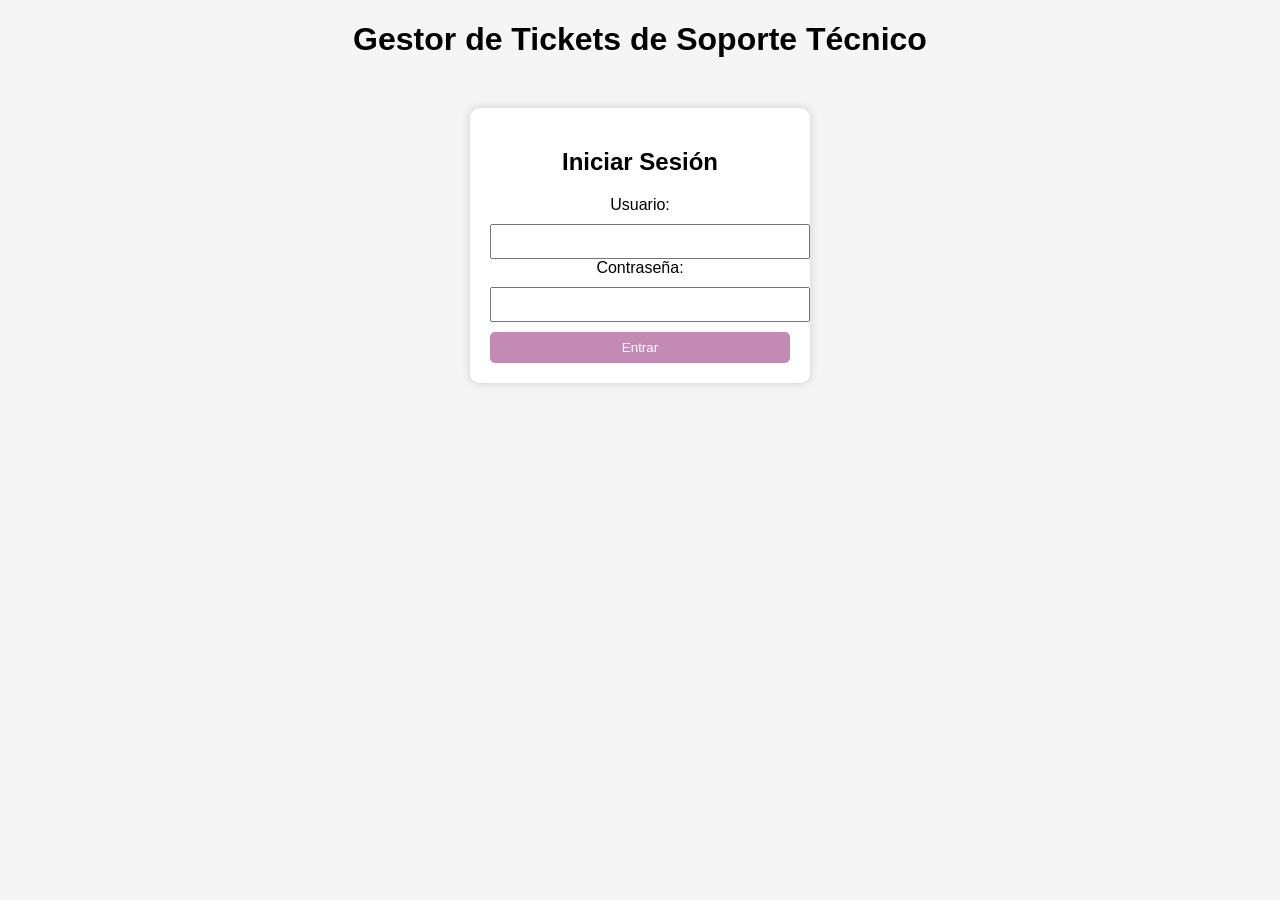
==== index.html @ 3a011e6d "Add: formulario de login" ====
<!DOCTYPE html>
<html lang="es">
<head>
  <meta charset="UTF-8">
  <title>Gestor de Tickets - Login</title>
  <link rel="stylesheet" href="style.css">
</head>
<body>
  <h1>Gestor de Tickets de Soporte Técnico</h1>
  <div class="login-container">
    <h2>Iniciar Sesión</h2>
    <form id="loginForm">
      <label>Usuario:</label>
      <input type="text" id="user" required>
      <label>Contraseña:</label>
      <input type="password" id="pass" required>
      <button type="submit">Entrar</button>
    </form>
  </div>
  <script src="script.js"></script>
</body>
</html>
---- style.css ----
body {
  font-family: Arial, sans-serif;
  background: #f5f5f5;
  text-align: center;
  margin: 0;
  padding: 0;
}

.login-container, .tickets-container {
  background: #fff;
  width: 300px;
  margin: 50px auto;
  padding: 20px;
  border-radius: 10px;
  box-shadow: 0 0 10px #ccc;
}

input, button, textarea {
  width: 100%;
  padding: 8px;
  margin-top: 10px;
}

button {
  background: #C38AB3;
  color: #fff;
  border: none;
  border-radius: 5px;
}
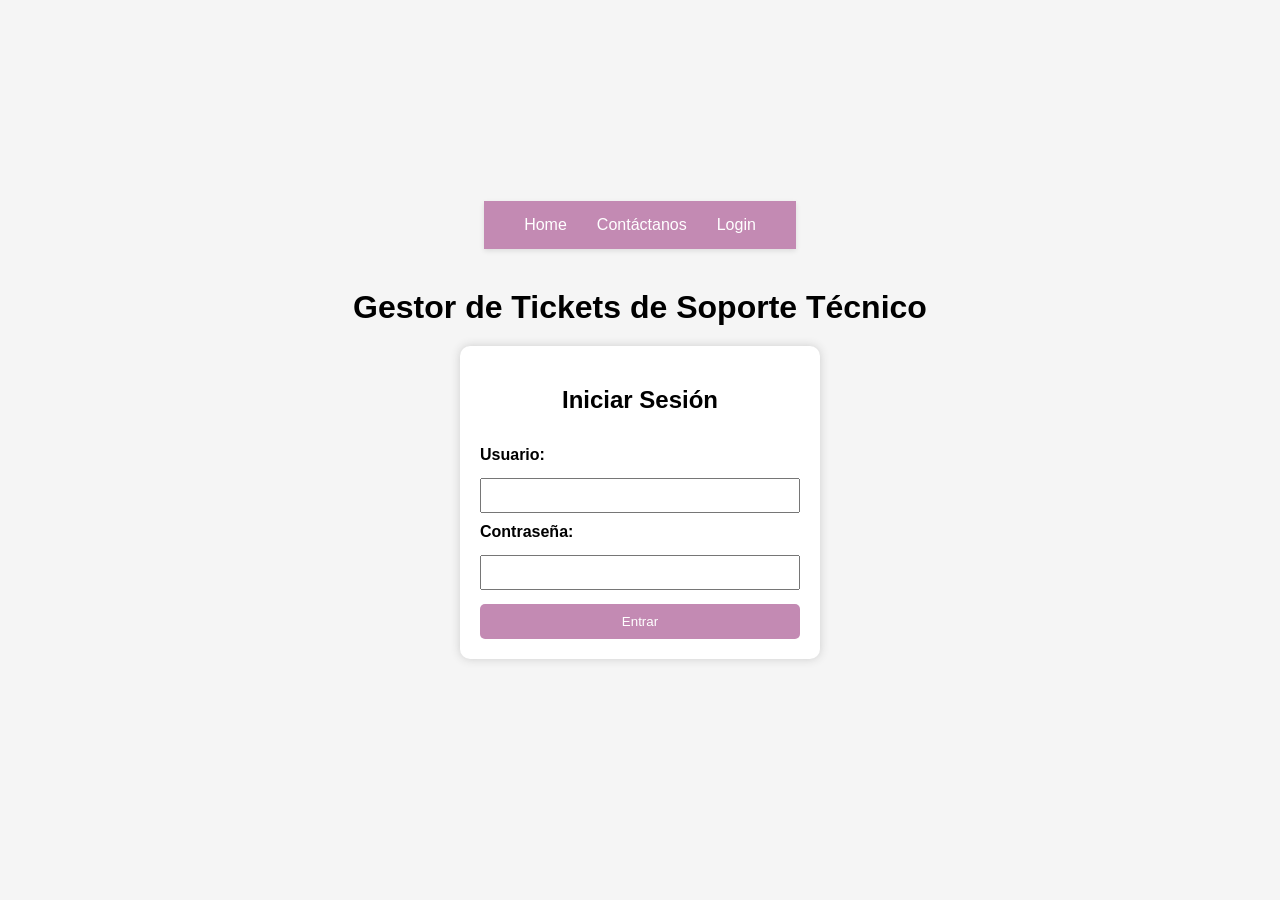
==== commit 85ddbe12: "Se agregaron estilos y un navbar" ====
--- a/index.html
+++ b/index.html
@@ -6,6 +6,13 @@
   <link rel="stylesheet" href="style.css">
 </head>
 <body>
+  <nav class="navbar">
+    <ul class="nav-links">
+      <li><a href="#">Home</a></li>
+      <li><a href="#">Contáctanos</a></li>
+      <li><a href="#">Login</a></li>
+    </ul>
+  </nav>
   <h1>Gestor de Tickets de Soporte Técnico</h1>
   <div class="login-container">
     <h2>Iniciar Sesión</h2>
--- a/style.css
+++ b/style.css
@@ -1,24 +1,86 @@
-body {
-  font-family: Arial, sans-serif;
-  background: #f5f5f5;
-  text-align: center;
+/* ====== NAVBAR ====== */
+.navbar {
+  display: flex;
+  justify-content: space-between;
+  align-items: center;
+  background: #C38AB3;
+  padding: 15px 40px;
+  color: #fff;
+  box-shadow: 0 2px 5px rgba(0,0,0,0.1);
+}
+
+.navbar .logo {
+  font-size: 1.3em;
+  font-weight: bold;
+}
+
+.navbar .nav-links {
+  list-style: none;
+  display: flex;
+  gap: 30px;
   margin: 0;
   padding: 0;
 }
 
-.login-container, .tickets-container {
+.navbar .nav-links li a {
+  text-decoration: none;
+  color: #fff;
+  font-weight: 500;
+  transition: color 0.3s ease;
+}
+
+.navbar .nav-links li a:hover {
+  color: #fce4ec;
+}
+
+/* ====== CUERPO Y LOGIN ====== */
+body {
+  display: flex;
+  flex-direction: column;
+  justify-content: center;
+  align-items: center;
+  min-height: 100vh;
+  font-family: Arial, sans-serif;
+  background: #f5f5f5;
+  margin: 0;
+  text-align: center;
+}
+
+/* evita que el body se estire por el nav */
+h1 {
+  margin: 40px 0 20px;
+}
+
+.login-container,.tickets-container {
+  display: flex;
+  flex-direction: column;
+  gap: 12px;
   background: #fff;
-  width: 300px;
-  margin: 50px auto;
+  width: 320px;
   padding: 20px;
   border-radius: 10px;
   box-shadow: 0 0 10px #ccc;
+  margin-bottom: 40px;
+}
+
+#loginForm {
+  display: flex;
+  flex-direction: column;
+  gap: 10px;
+  width: 100%;
+  align-items: center;
+}
+
+#loginForm label {
+  align-self: flex-start;
+  font-weight: 600;
 }
 
 input, button, textarea {
   width: 100%;
   padding: 8px;
-  margin-top: 10px;
+  margin-top: 4px;
+  box-sizing: border-box;
 }
 
 button {
@@ -26,4 +88,10 @@
   color: #fff;
   border: none;
   border-radius: 5px;
+  padding: 10px;
+  cursor: pointer;
 }
+
+button:hover {
+  background: #b46aa2;
+}
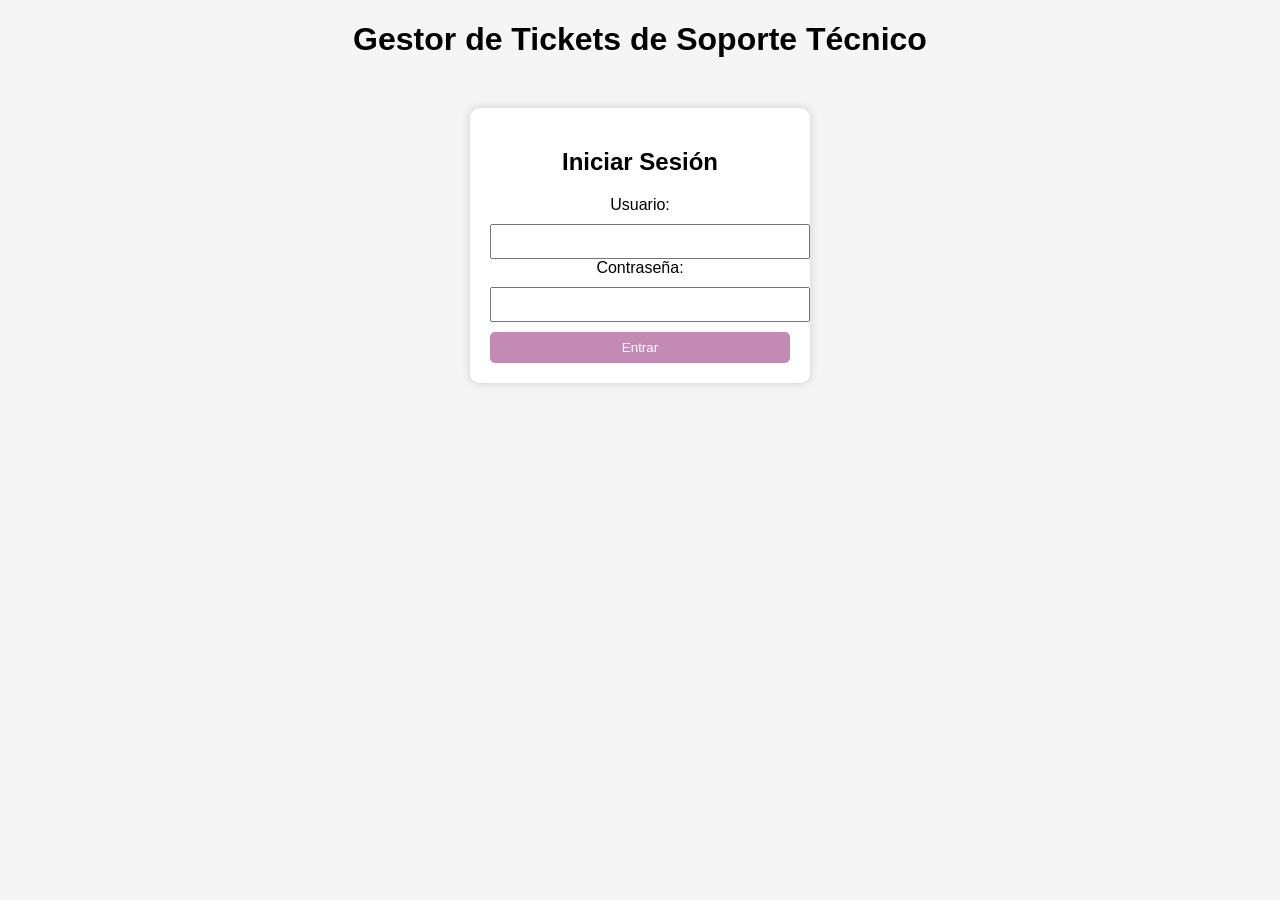
==== commit 9de1b2bb: "Merge pull request #1 from k1ber8/feature/login Add: formulario de login" ====
--- a/index.html
+++ b/index.html
@@ -6,13 +6,6 @@
   <link rel="stylesheet" href="style.css">
 </head>
 <body>
-  <nav class="navbar">
-    <ul class="nav-links">
-      <li><a href="#">Home</a></li>
-      <li><a href="#">Contáctanos</a></li>
-      <li><a href="#">Login</a></li>
-    </ul>
-  </nav>
   <h1>Gestor de Tickets de Soporte Técnico</h1>
   <div class="login-container">
     <h2>Iniciar Sesión</h2>
--- a/style.css
+++ b/style.css
@@ -1,86 +1,24 @@
-/* ====== NAVBAR ====== */
-.navbar {
-  display: flex;
-  justify-content: space-between;
-  align-items: center;
-  background: #C38AB3;
-  padding: 15px 40px;
-  color: #fff;
-  box-shadow: 0 2px 5px rgba(0,0,0,0.1);
-}
-
-.navbar .logo {
-  font-size: 1.3em;
-  font-weight: bold;
-}
-
-.navbar .nav-links {
-  list-style: none;
-  display: flex;
-  gap: 30px;
+body {
+  font-family: Arial, sans-serif;
+  background: #f5f5f5;
+  text-align: center;
   margin: 0;
   padding: 0;
 }
 
-.navbar .nav-links li a {
-  text-decoration: none;
-  color: #fff;
-  font-weight: 500;
-  transition: color 0.3s ease;
-}
-
-.navbar .nav-links li a:hover {
-  color: #fce4ec;
-}
-
-/* ====== CUERPO Y LOGIN ====== */
-body {
-  display: flex;
-  flex-direction: column;
-  justify-content: center;
-  align-items: center;
-  min-height: 100vh;
-  font-family: Arial, sans-serif;
-  background: #f5f5f5;
-  margin: 0;
-  text-align: center;
-}
-
-/* evita que el body se estire por el nav */
-h1 {
-  margin: 40px 0 20px;
-}
-
-.login-container,.tickets-container {
-  display: flex;
-  flex-direction: column;
-  gap: 12px;
+.login-container, .tickets-container {
   background: #fff;
-  width: 320px;
+  width: 300px;
+  margin: 50px auto;
   padding: 20px;
   border-radius: 10px;
   box-shadow: 0 0 10px #ccc;
-  margin-bottom: 40px;
-}
-
-#loginForm {
-  display: flex;
-  flex-direction: column;
-  gap: 10px;
-  width: 100%;
-  align-items: center;
-}
-
-#loginForm label {
-  align-self: flex-start;
-  font-weight: 600;
 }
 
 input, button, textarea {
   width: 100%;
   padding: 8px;
-  margin-top: 4px;
-  box-sizing: border-box;
+  margin-top: 10px;
 }
 
 button {
@@ -88,10 +26,4 @@
   color: #fff;
   border: none;
   border-radius: 5px;
-  padding: 10px;
-  cursor: pointer;
 }
-
-button:hover {
-  background: #b46aa2;
-}
